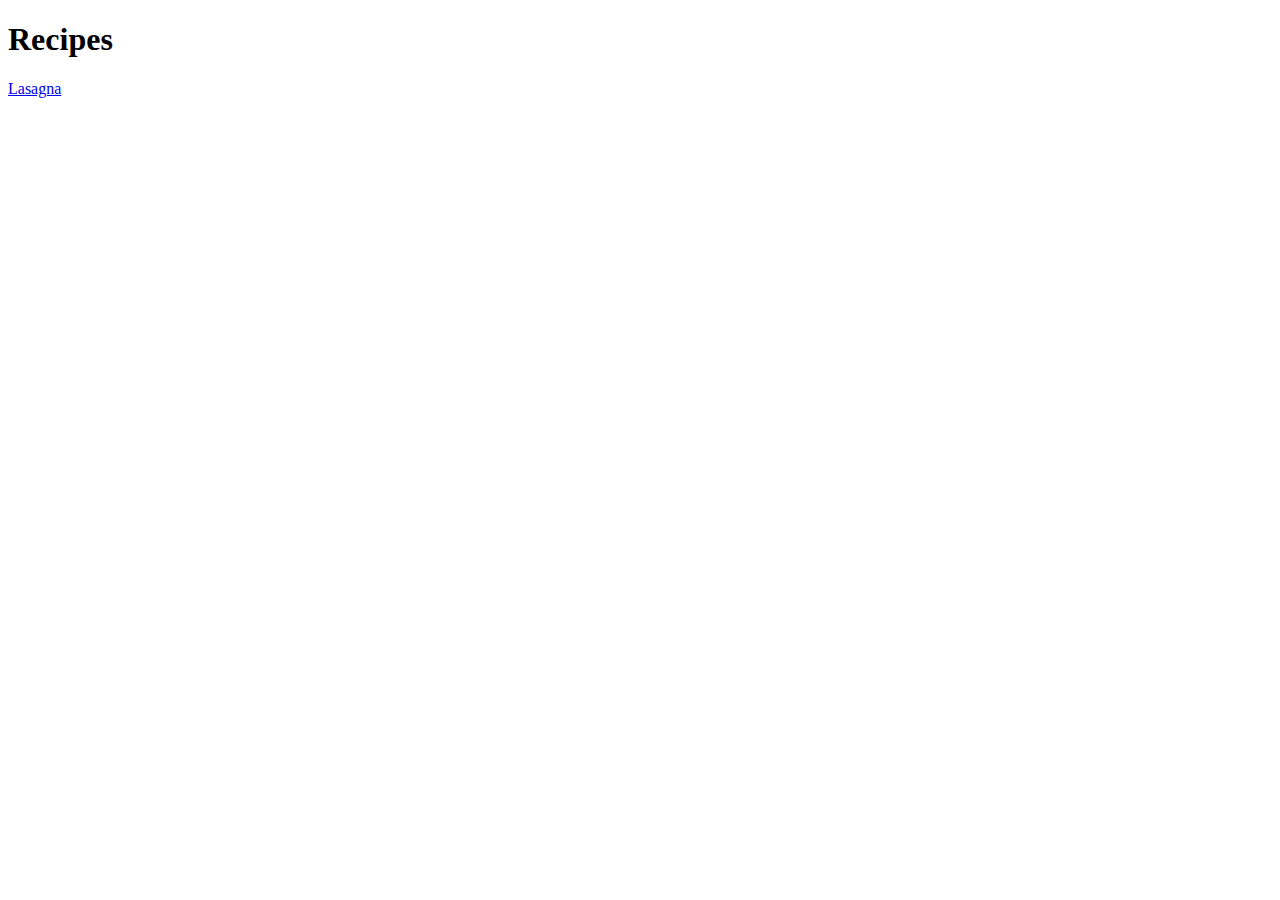
==== project_1/index.html @ 2c0da4c3 "created homepage with 1 recipe link, 1 recipe page" ====
<!DOCTYPE html>
<html lang="en">
<head>
    <meta charset="UTF-8">
    <meta name="viewport" content="width=device-width, initial-scale=1.0">
    <title>Document</title>
</head>
<body>
    <h1>Recipes</h1>
    <a href="./pages/lasagna.html">Lasagna</a>
</body>
</html>
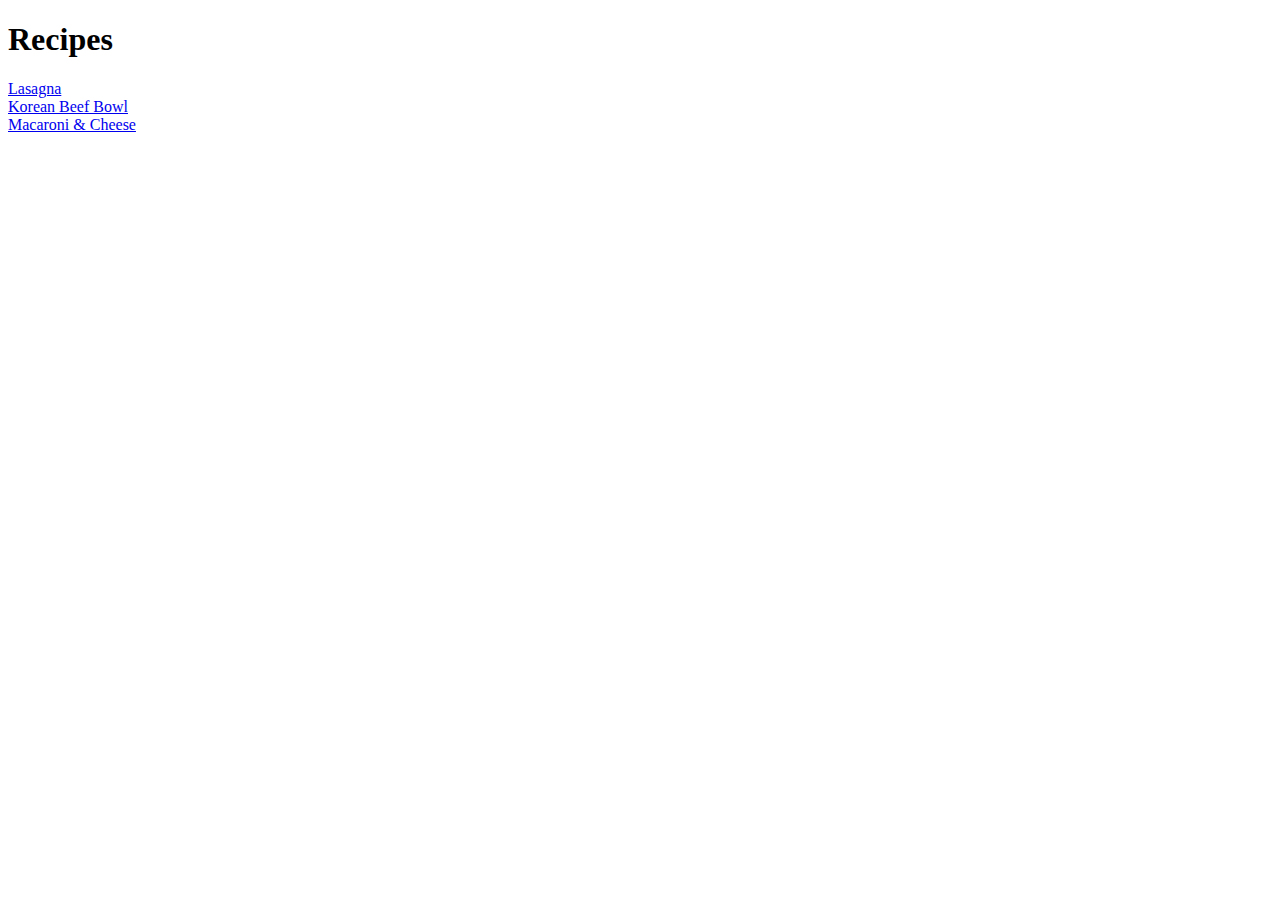
==== commit 5e06dc17: "updated page links in each page, created mac & cheese recipe page" ====
--- a/project_1/index.html
+++ b/project_1/index.html
@@ -7,6 +7,9 @@
 </head>
 <body>
     <h1>Recipes</h1>
-    <a href="./pages/lasagna.html">Lasagna</a>
+    <a href="./pages/lasagna.html">Lasagna</a><br>
+    <a href="./pages/korean_beef_bowl.html">Korean Beef Bowl</a><br>
+    <a href="./pages/macaroni_and_cheese.html">Macaroni & Cheese</a>
+
 </body>
 </html>